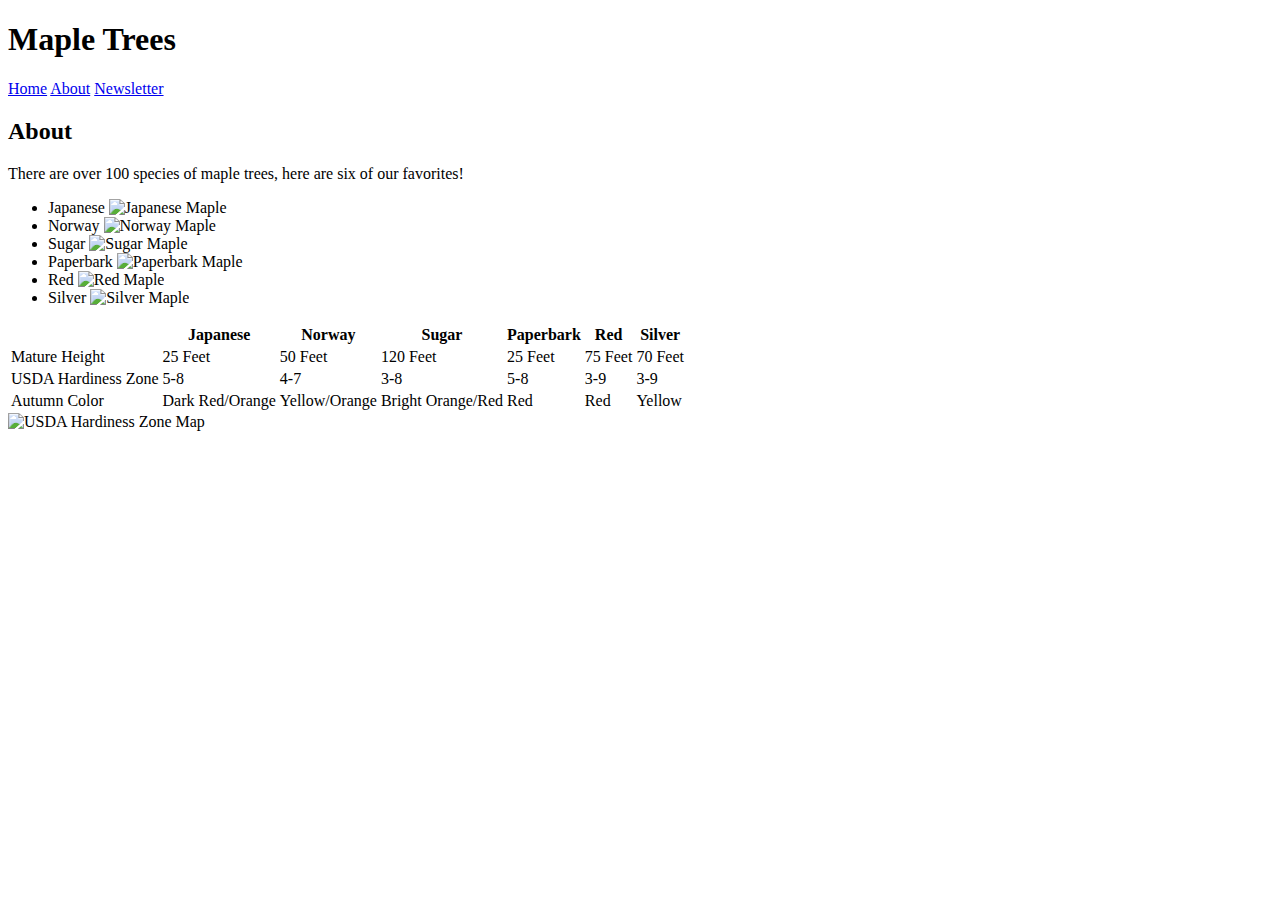
==== about.html @ 9311bf1f "Add files via upload" ====
<!DOCTYPE html>
<html lang="en">

<head>
    <meta charset="UTF-8">
    <meta http-equiv="X-UA-Compatible" content="IE=edge">
    <meta name="viewport" content="width=device-width, initial-scale=1.0">
    <title>Document</title>
</head>

<body>

    <h1>Maple Trees</h1>

    <div>
        <a href="index.html">Home</a>
        <a href="about.html">About</a>
        <a href="newsletter.html">Newsletter</a>
    </div>

    <!--my 2nd header-->
    <h2>About</h2>
    <p>There are over 100 species of maple trees, here are six of our favorites!</p>

    <!--here is my list-->
    <ul>
        <li> Japanese <img height="100 px" src="https://cf.ltkcdn.net/garden/images/std/214625-507x338r1-Japanese-Maple.webp" alt="Japanese Maple"></li>
        <li> Norway <img height="100 px" src="https://cf.ltkcdn.net/garden/images/std/214626-506x339r1-Norway-Maple.webp" alt="Norway Maple"></li>
        <li> Sugar <img height="100 px" src="https://cf.ltkcdn.net/garden/images/std/214627-476x361r1-Sugar-maple.webp" alt="Sugar Maple"></li>
        <li> Paperbark <img height="100 px" src="https://cf.ltkcdn.net/garden/images/std/214634-511x339r1-Acer-Grisum-paperbark-maple.webp" alt="Paperbark Maple"></li>
        <li> Red <img height="100 px" src="https://cf.ltkcdn.net/garden/images/std/214631-508x339r1-Red-maple.webp" alt="Red Maple"></li>
        <li> Silver <img height="100 px" src="https://cf.ltkcdn.net/garden/images/std/214633-507x338r1-Silver-Maple-in-Autumn.webp" alt="Silver Maple"></li>
    </ul>


    <!--here is my table that is used to see differences between 6 maple trees-->
    <table>
        <tr>
            <th></th>
            <th>Japanese</th>
            <th>Norway</th>
            <th>Sugar</th>
            <th>Paperbark</th>
            <th>Red</th>
            <th>Silver</th>
        </tr>
        <tr>
            <td>Mature Height</td>
            <td>25 Feet</td>
            <td>50 Feet</td>
            <td>120 Feet</td>
            <td>25 Feet</td>
            <td>75 Feet</td>
            <td>70 Feet</td>
        </tr>
        <tr>
            <td>USDA Hardiness Zone</td>
            <td>5-8</td>
            <td>4-7</td>
            <td>3-8</td>
            <td>5-8</td>
            <td>3-9</td>
            <td>3-9</td>
        </tr>
        <tr>
            <td>Autumn Color</td>
            <td>Dark Red/Orange</td>
            <td>Yellow/Orange</td>
            <td>Bright Orange/Red</td>
            <td>Red</td>
            <td>Red</td>
            <td>Yellow</td>
        </tr>
    </table>

    <img height="300 px" src="https://s3.amazonaws.com/cdn0.dutchbulbs.com/images/Zone_map4.gif" alt="USDA Hardiness Zone Map">
</body>

</html>
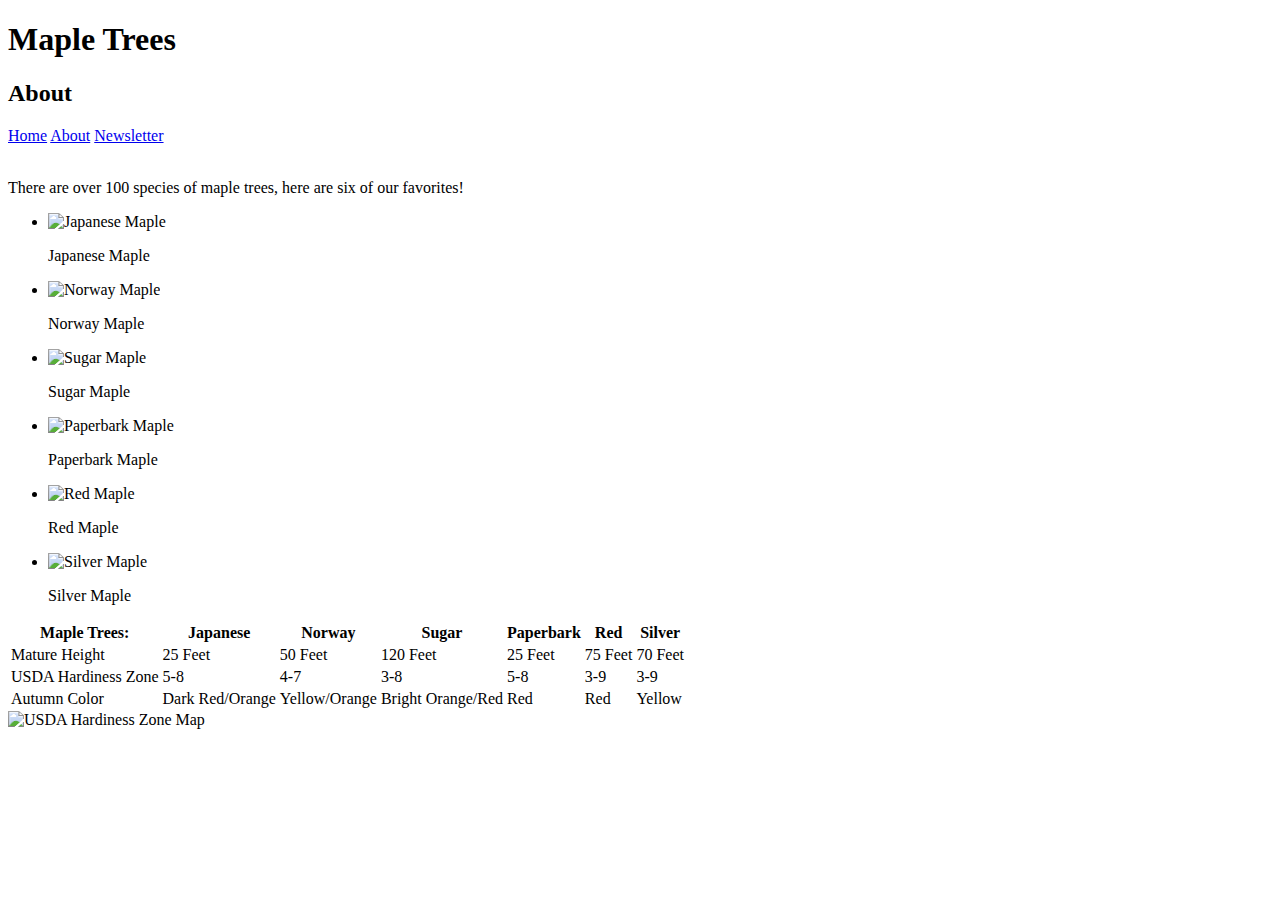
==== commit 52bd1102: "Update about.html" ====
--- a/about.html
+++ b/about.html
@@ -5,75 +5,109 @@
     <meta charset="UTF-8">
     <meta http-equiv="X-UA-Compatible" content="IE=edge">
     <meta name="viewport" content="width=device-width, initial-scale=1.0">
-    <title>Document</title>
+    <title>About</title>
+    <link rel="stylesheet" href="styles.css">
 </head>
 
 <body>
 
     <h1>Maple Trees</h1>
 
-    <div>
+    <h2>About</h2>
+    <div id="nav">
         <a href="index.html">Home</a>
         <a href="about.html">About</a>
         <a href="newsletter.html">Newsletter</a>
-    </div>
+    </div><br>
 
     <!--my 2nd header-->
-    <h2>About</h2>
-    <p>There are over 100 species of maple trees, here are six of our favorites!</p>
+
+    <p id="about-p">There are over 100 species of maple trees, here are six of our favorites!</p>
 
     <!--here is my list-->
     <ul>
-        <li> Japanese <img height="100 px" src="https://cf.ltkcdn.net/garden/images/std/214625-507x338r1-Japanese-Maple.webp" alt="Japanese Maple"></li>
-        <li> Norway <img height="100 px" src="https://cf.ltkcdn.net/garden/images/std/214626-506x339r1-Norway-Maple.webp" alt="Norway Maple"></li>
-        <li> Sugar <img height="100 px" src="https://cf.ltkcdn.net/garden/images/std/214627-476x361r1-Sugar-maple.webp" alt="Sugar Maple"></li>
-        <li> Paperbark <img height="100 px" src="https://cf.ltkcdn.net/garden/images/std/214634-511x339r1-Acer-Grisum-paperbark-maple.webp" alt="Paperbark Maple"></li>
-        <li> Red <img height="100 px" src="https://cf.ltkcdn.net/garden/images/std/214631-508x339r1-Red-maple.webp" alt="Red Maple"></li>
-        <li> Silver <img height="100 px" src="https://cf.ltkcdn.net/garden/images/std/214633-507x338r1-Silver-Maple-in-Autumn.webp" alt="Silver Maple"></li>
+        <li>
+            <div class="tree-list">
+                <img class="tree-pic" src="https://cf.ltkcdn.net/garden/images/std/214625-507x338r1-Japanese-Maple.webp" alt="Japanese Maple">
+                <p class="caption">Japanese Maple</p>
+            </div>
+        </li>
+        <li>
+            <div class="tree-list">
+                <img class="tree-pic" src="https://cf.ltkcdn.net/garden/images/std/214626-506x339r1-Norway-Maple.webp" alt="Norway Maple">
+                <p class="caption">Norway Maple</p>
+            </div>
+        </li>
+        <li>
+            <div class="tree-list">
+                <img class="tree-pic" src="https://cf.ltkcdn.net/garden/images/std/214627-476x361r1-Sugar-maple.webp" alt="Sugar Maple">
+                <p class="caption">Sugar Maple</p>
+            </div>
+        </li>
+        <li>
+            <div class="tree-list">
+                <img class="tree-pic" src="https://cf.ltkcdn.net/garden/images/std/214634-511x339r1-Acer-Grisum-paperbark-maple.webp" alt="Paperbark Maple">
+                <p class="caption">Paperbark Maple</p>
+            </div>
+        </li>
+        <li>
+            <div class="tree-list">
+                <img class="tree-pic" src="https://cf.ltkcdn.net/garden/images/std/214631-508x339r1-Red-maple.webp" alt="Red Maple">
+                <p class="caption">Red Maple</p>
+            </div>
+        </li>
+        <li>
+            <div class="tree-list">
+                <img class="tree-pic" src="https://cf.ltkcdn.net/garden/images/std/214633-507x338r1-Silver-Maple-in-Autumn.webp" alt="Silver Maple">
+                <p class="caption">Silver Maple</p>
+            </div>
+        </li>
     </ul>
+    <!--here is my table that is used to see differences between 6 maple trees-->
+    <div id="table-div">
+        <table>
+            <tr>
+                <th>Maple Trees:</th>
+                <th>Japanese</th>
+                <th>Norway</th>
+                <th>Sugar</th>
+                <th>Paperbark</th>
+                <th>Red</th>
+                <th>Silver</th>
+            </tr>
+            <tr>
+                <td>Mature Height</td>
+                <td>25 Feet</td>
+                <td>50 Feet</td>
+                <td>120 Feet</td>
+                <td>25 Feet</td>
+                <td>75 Feet</td>
+                <td>70 Feet</td>
+            </tr>
+            <tr>
+                <td>USDA Hardiness Zone</td>
+                <td>5-8</td>
+                <td>4-7</td>
+                <td>3-8</td>
+                <td>5-8</td>
+                <td>3-9</td>
+                <td>3-9</td>
+            </tr>
+            <tr>
+                <td>Autumn Color</td>
+                <td>Dark Red/Orange</td>
+                <td>Yellow/Orange</td>
+                <td>Bright Orange/Red</td>
+                <td>Red</td>
+                <td>Red</td>
+                <td>Yellow</td>
+            </tr>
+        </table>
+    </div>
+    <div id="usda">
+        <img height="300 px" src="https://s3.amazonaws.com/cdn0.dutchbulbs.com/images/Zone_map4.gif" alt="USDA Hardiness Zone Map">
 
-
-    <!--here is my table that is used to see differences between 6 maple trees-->
-    <table>
-        <tr>
-            <th></th>
-            <th>Japanese</th>
-            <th>Norway</th>
-            <th>Sugar</th>
-            <th>Paperbark</th>
-            <th>Red</th>
-            <th>Silver</th>
-        </tr>
-        <tr>
-            <td>Mature Height</td>
-            <td>25 Feet</td>
-            <td>50 Feet</td>
-            <td>120 Feet</td>
-            <td>25 Feet</td>
-            <td>75 Feet</td>
-            <td>70 Feet</td>
-        </tr>
-        <tr>
-            <td>USDA Hardiness Zone</td>
-            <td>5-8</td>
-            <td>4-7</td>
-            <td>3-8</td>
-            <td>5-8</td>
-            <td>3-9</td>
-            <td>3-9</td>
-        </tr>
-        <tr>
-            <td>Autumn Color</td>
-            <td>Dark Red/Orange</td>
-            <td>Yellow/Orange</td>
-            <td>Bright Orange/Red</td>
-            <td>Red</td>
-            <td>Red</td>
-            <td>Yellow</td>
-        </tr>
-    </table>
-
-    <img height="300 px" src="https://s3.amazonaws.com/cdn0.dutchbulbs.com/images/Zone_map4.gif" alt="USDA Hardiness Zone Map">
+    </div>
 </body>
 
-</html>+</html>
